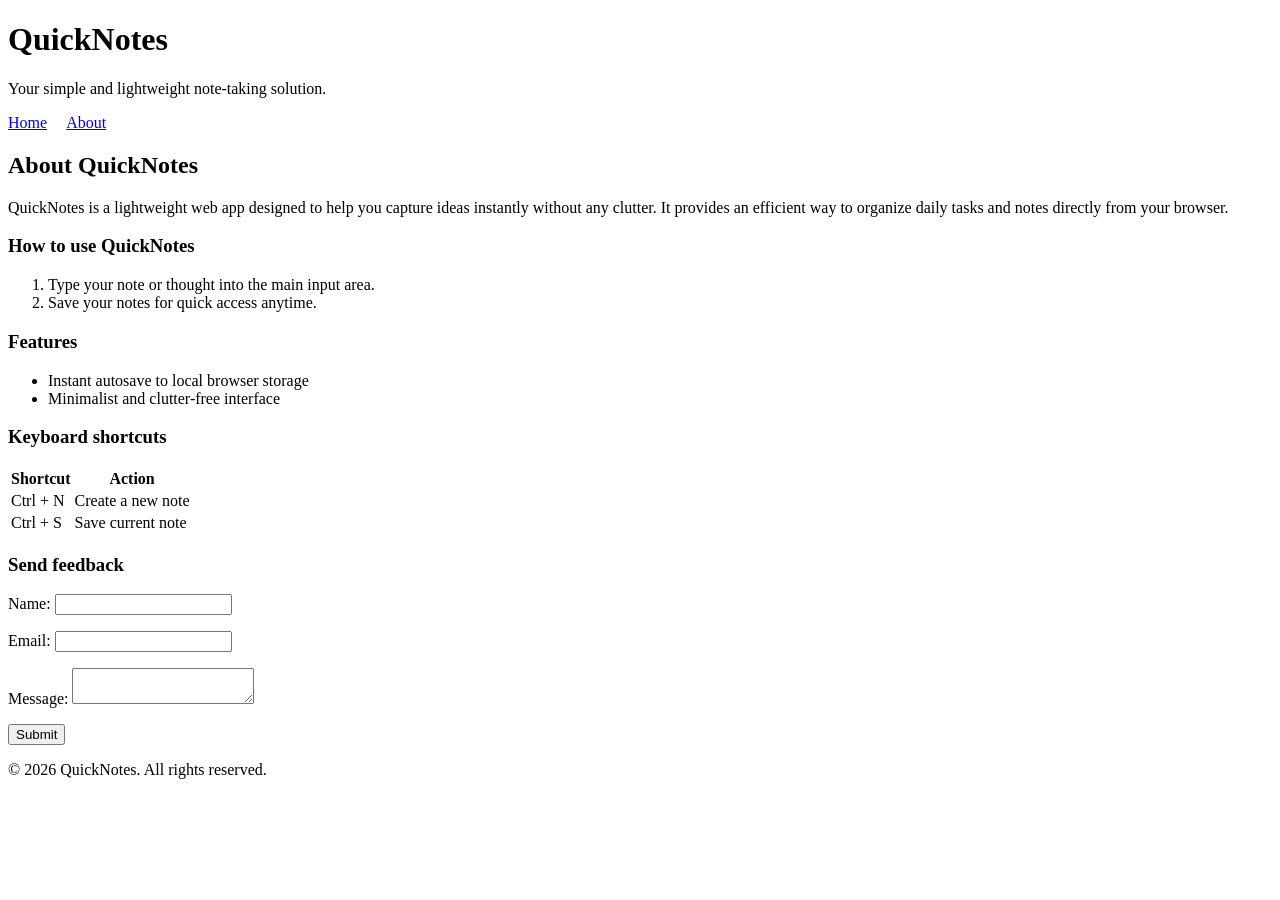
==== day1/about.html @ ca07aa19 "Day 1 assignment." ====
<!DOCTYPE html>
<html lang="en">

<head>
    <meta charset="UTF-8">
    <meta name="viewport" content="width=device-width, initial-scale=1.0">
    <title>QuickNotes - About</title>
</head>

<body>
    <header>
        <h1>QuickNotes</h1>
        <p>Your simple and lightweight note-taking solution.</p>
        <nav>
            <a href="index.html">Home</a>&nbsp;&nbsp;&nbsp;&nbsp;
            <a href="about.html">About</a>
        </nav>
    </header>

    <main>
        <h2>About QuickNotes</h2>
        <p>QuickNotes is a lightweight web app designed to help you capture ideas instantly without any clutter. It
            provides an efficient way to organize daily tasks and notes directly from your browser.</p>

        <section>
            <h3>How to use QuickNotes</h3>
            <ol>
                <li>Type your note or thought into the main input area.</li>
                <li>Save your notes for quick access anytime.</li>
            </ol>
        </section>

        <section>
            <h3>Features</h3>
            <ul>
                <li>Instant autosave to local browser storage</li>
                <li>Minimalist and clutter-free interface</li>
            </ul>
        </section>

        <section>
            <h3>Keyboard shortcuts</h3>
            <table>
                <thead>
                    <tr>
                        <th scope="col">Shortcut</th>
                        <th scope="col">Action</th>
                    </tr>
                </thead>
                <tbody>
                    <tr>
                        <td>Ctrl + N</td>
                        <td>Create a new note</td>
                    </tr>
                    <tr>
                        <td>Ctrl + S</td>
                        <td>Save current note</td>
                    </tr>
                </tbody>
            </table>
        </section>

        <section>
            <h3>Send feedback</h3>
            <form id="note-form">
                <p>
                    <label for="name">Name:</label>
                    <input type="text" id="name" name="name" required>
                </p>
                <p>
                    <label for="email">Email:</label>
                    <input type="email" id="email" name="email" required>
                </p>
                <p>
                    <label for="message">Message:</label>
                    <textarea id="message" name="message" required></textarea>
                </p>
                <p>
                    <button type="submit">Submit</button>
                </p>
            </form>
        </section>
    </main>

    <footer>
        <p>&copy; 2026 QuickNotes. All rights reserved.</p>
    </footer>
</body>

</html>
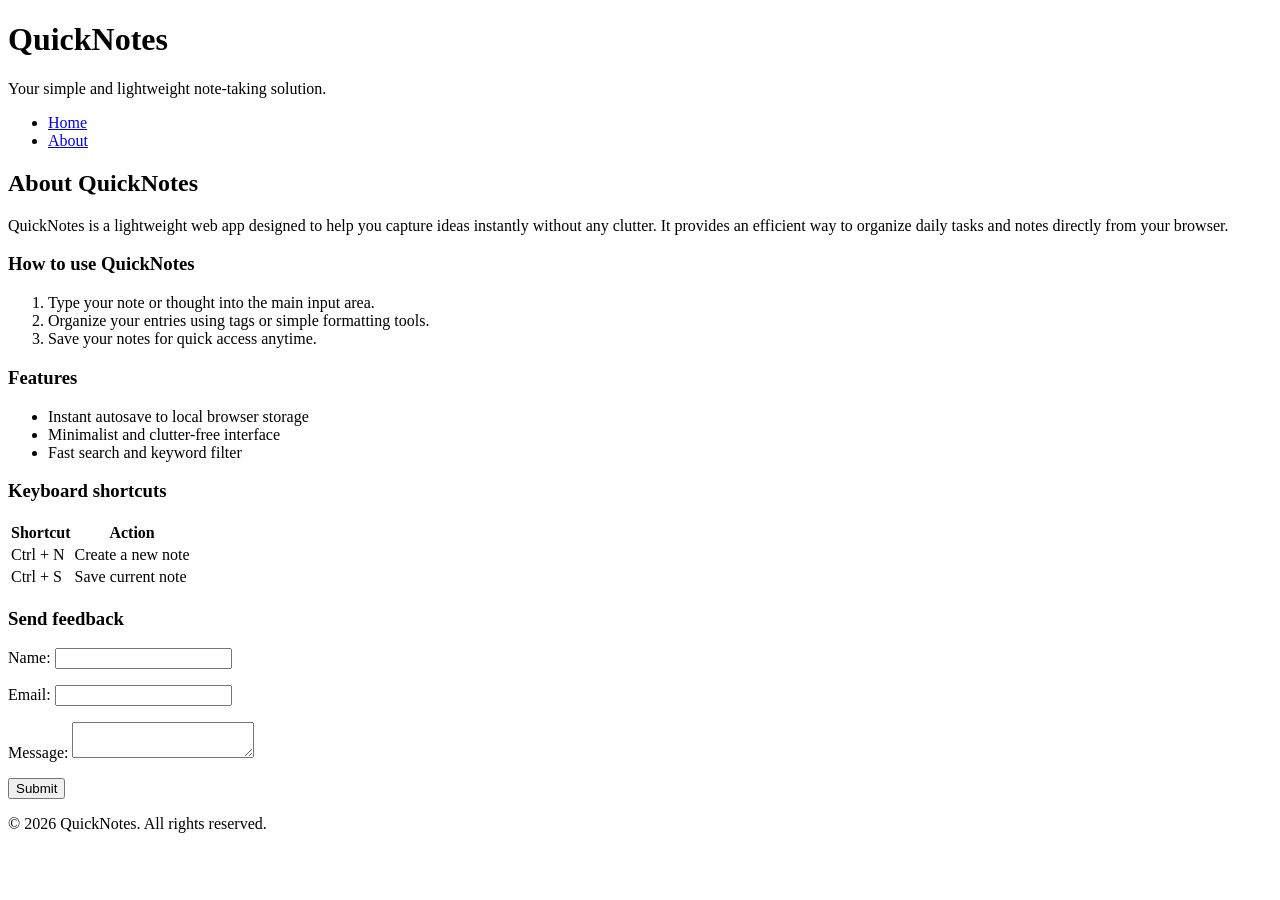
==== commit 19d1bddf: "Day 1 assignment Updated based on feedback" ====
--- a/day1/about.html
+++ b/day1/about.html
@@ -12,8 +12,10 @@
         <h1>QuickNotes</h1>
         <p>Your simple and lightweight note-taking solution.</p>
         <nav>
-            <a href="index.html">Home</a>&nbsp;&nbsp;&nbsp;&nbsp;
-            <a href="about.html">About</a>
+            <ul>
+                <li><a href="index.html">Home</a></li>
+                <li><a href="about.html">About</a></li>
+            </ul>
         </nav>
     </header>
 
@@ -26,6 +28,7 @@
             <h3>How to use QuickNotes</h3>
             <ol>
                 <li>Type your note or thought into the main input area.</li>
+                <li>Organize your entries using tags or simple formatting tools.</li>
                 <li>Save your notes for quick access anytime.</li>
             </ol>
         </section>
@@ -35,6 +38,7 @@
             <ul>
                 <li>Instant autosave to local browser storage</li>
                 <li>Minimalist and clutter-free interface</li>
+                <li>Fast search and keyword filter</li>
             </ul>
         </section>
 
@@ -62,7 +66,7 @@
 
         <section>
             <h3>Send feedback</h3>
-            <form id="note-form">
+            <form id="feedback-form">
                 <p>
                     <label for="name">Name:</label>
                     <input type="text" id="name" name="name" required>
@@ -86,5 +90,4 @@
         <p>&copy; 2026 QuickNotes. All rights reserved.</p>
     </footer>
 </body>
-
 </html>
